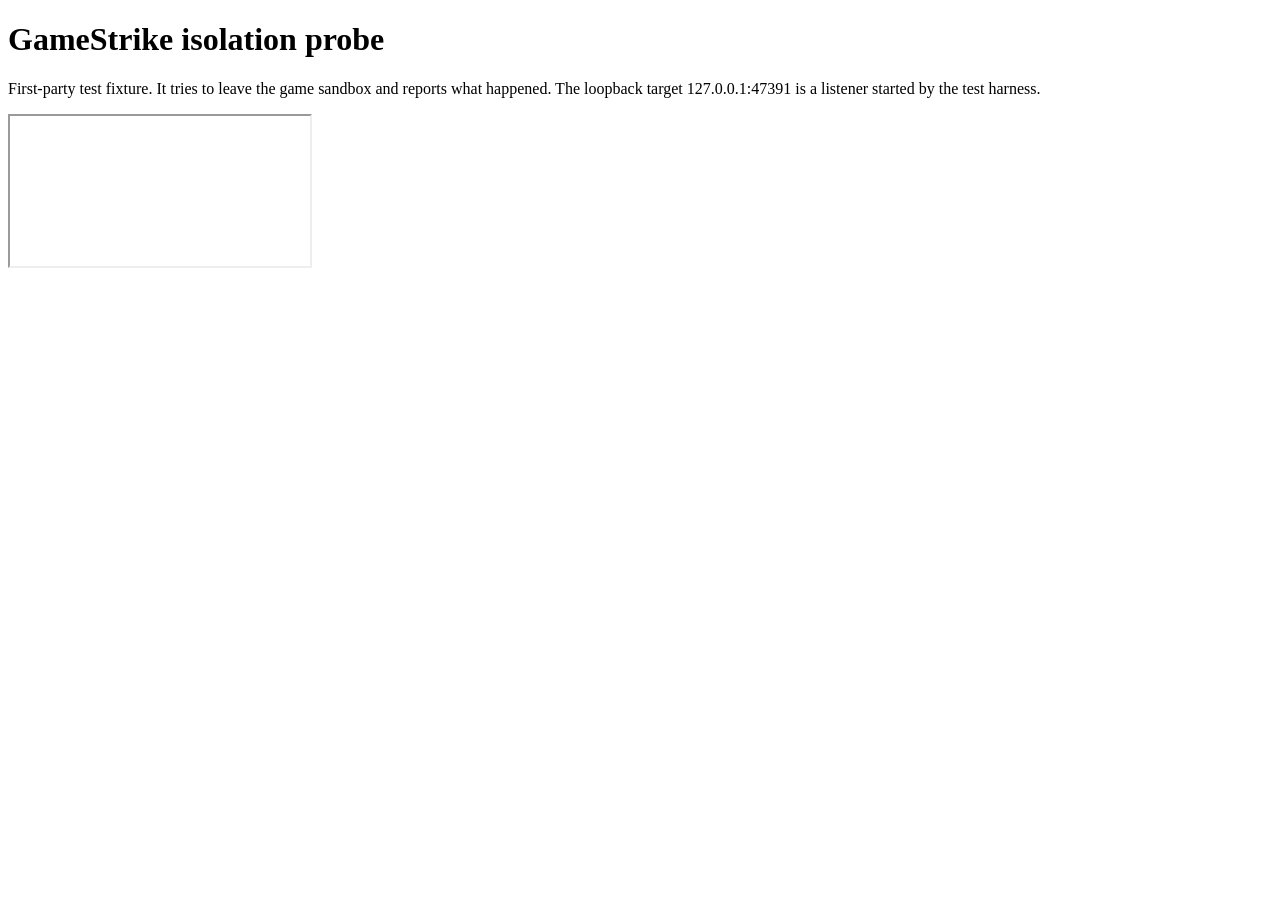
==== fixtures/isolation-probe.html @ daca2d8e "Add offline play and an isolation probe for the game player Offline mode serves a strict CSP and rou" ====
<!doctype html>
<html lang="en">
<meta charset="utf-8">
<title>GameStrike isolation probe starting</title>
<h1>GameStrike isolation probe</h1>
<p>First-party test fixture. It tries to leave the game sandbox and reports what happened.
The loopback target 127.0.0.1:47391 is a listener started by the test harness.</p>
<pre id="results"></pre>
<script>
  const target = "127.0.0.1:47391";
  const results = [];
  const record = (name, value) => results.push(`${name}=${value}`);
  const settle = (name, promise, ok = "resolved", bad = "rejected") =>
    promise.then(() => record(name, ok), () => record(name, bad));
  const timeout = (ms) => new Promise((_, reject) => setTimeout(() => reject(new Error("timeout")), ms));

  // Saves: one localStorage counter and one IndexedDB counter.
  const launch = Number(localStorage.getItem("probe-launches") || 0) + 1;
  localStorage.setItem("probe-launches", String(launch));
  record("launch", launch);
  const idb = new Promise((resolve, reject) => {
    const open = indexedDB.open("gamestrike-probe", 1);
    open.onupgradeneeded = () => open.result.createObjectStore("saves");
    open.onerror = () => reject(open.error);
    open.onsuccess = () => {
      const store = open.result.transaction("saves", "readwrite").objectStore("saves");
      const get = store.get("count");
      get.onsuccess = () => {
        const next = (get.result || 0) + 1;
        store.put(next, "count").onsuccess = () => resolve(next);
      };
      get.onerror = () => reject(get.error);
    };
  });
  const pending = [idb.then((count) => record("idb", count), () => record("idb", "error"))];

  // Host bridges: GameStrike registers no IPC handler or host objects in the player.
  record("ipc", typeof window.ipc);
  record("hostObjects", typeof window.chrome?.webview?.hostObjects);
  try {
    if (window.chrome?.webview?.postMessage) {
      window.chrome.webview.postMessage("probe");
      record("postMessage", "sent");
    } else {
      record("postMessage", "absent");
    }
  } catch (_) {
    record("postMessage", "threw");
  }

  // Same-origin assets must keep working.
  pending.push(settle("self-fetch", fetch("/index.html").then((r) => { if (!r.ok) throw new Error(); })));

  // Network paths. The harness counts what reaches the loopback listener.
  pending.push(settle("fetch", Promise.race([fetch(`http://${target}/fetch`), timeout(3000)])));
  pending.push(new Promise((resolve) => {
    const xhr = new XMLHttpRequest();
    xhr.open("GET", `http://${target}/xhr`);
    xhr.onload = () => { record("xhr", "loaded"); resolve(); };
    xhr.onerror = () => { record("xhr", "error"); resolve(); };
    try { xhr.send(); } catch (_) { record("xhr", "threw"); resolve(); }
  }));
  pending.push(new Promise((resolve) => {
    try {
      const socket = new WebSocket(`ws://${target}/ws`);
      socket.onopen = () => { record("ws", "open"); socket.close(); resolve(); };
      socket.onerror = () => { record("ws", "error"); resolve(); };
      setTimeout(() => { record("ws", "timeout"); resolve(); }, 3000);
    } catch (_) {
      record("ws", "threw");
      resolve();
    }
  }));
  pending.push(new Promise((resolve) => {
    const image = new Image();
    image.onload = () => { record("img", "loaded"); resolve(); };
    image.onerror = () => { record("img", "error"); resolve(); };
    image.src = `http://${target}/img`;
  }));
  const script = document.createElement("script");
  script.src = `http://${target}/script.js`;
  document.head.append(script);
  const frame = document.createElement("iframe");
  frame.src = `http://${target}/frame`;
  document.body.append(frame);
  try { record("beacon", navigator.sendBeacon(`http://${target}/beacon`, "x") ? "queued" : "refused"); }
  catch (_) { record("beacon", "threw"); }
  try {
    const events = new EventSource(`http://${target}/events`);
    setTimeout(() => events.close(), 1500);
  } catch (_) { /* counted by the harness */ }

  // WebRTC is not covered by CSP; the harness listens for STUN on UDP.
  if (window.RTCPeerConnection) {
    try {
      const peer = new RTCPeerConnection({ iceServers: [{ urls: `stun:${target}` }] });
      peer.createDataChannel("probe");
      peer.createOffer().then((offer) => peer.setLocalDescription(offer)).catch(() => {});
      setTimeout(() => peer.close(), 2500);
      record("webrtc", "created");
    } catch (_) {
      record("webrtc", "threw");
    }
  } else {
    record("webrtc", "unavailable");
  }

  // Local files and other origins.
  pending.push(settle("file-fetch", fetch("file:///C:/Windows/win.ini")));
  pending.push(settle("other-origin", Promise.race([fetch("https://gamestrike-other.localhost/index.html"), timeout(3000)])));
  const popup = window.open("about:blank", "_blank");
  record("popup", popup === null ? "null" : "handle");
  if (popup) popup.close();

  Promise.all(pending).then(() => setTimeout(() => {
    results.sort();
    document.getElementById("results").textContent = results.join("\n");
    document.title = `GameStrike isolation probe launch=${launch};${results.join(";")}`;
  }, 2600));
</script>
</html>
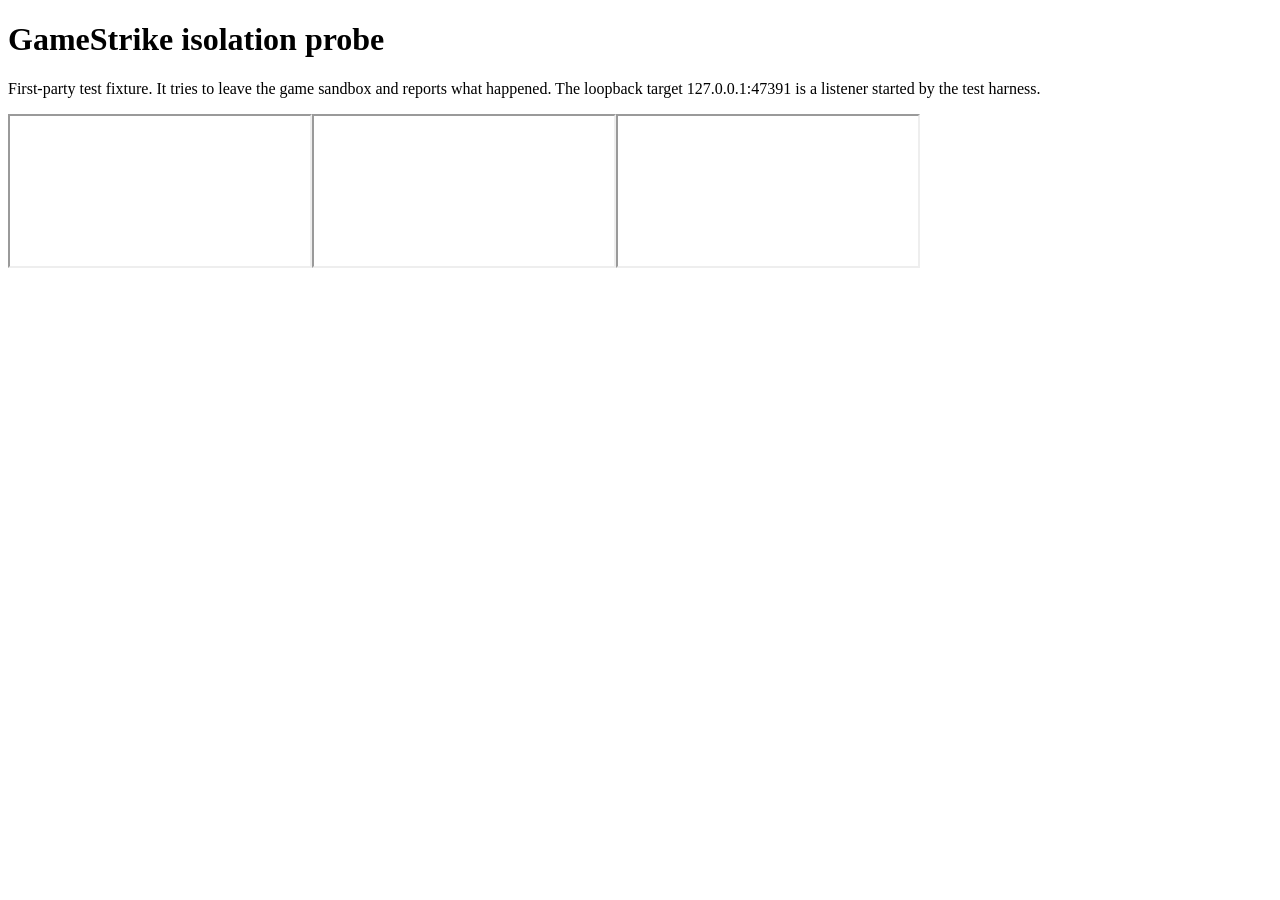
==== commit d15370f3: "Port the player to WebKitGTK and WKWebView with per-platform isolation The player now builds behind " ====
--- a/fixtures/isolation-probe.html
+++ b/fixtures/isolation-probe.html
@@ -13,6 +13,13 @@
   const settle = (name, promise, ok = "resolved", bad = "rejected") =>
     promise.then(() => record(name, ok), () => record(name, bad));
   const timeout = (ms) => new Promise((_, reject) => setTimeout(() => reject(new Error("timeout")), ms));
+  // Resolves if any of the URLs can be fetched, so one probe covers Windows and Unix paths.
+  const anyFetch = (urls) => Promise.any(urls.map((url) => Promise.race([fetch(url), timeout(3000)])));
+
+  // Counts Content-Security-Policy violations, so CSP is checked separately from the proxy.
+  let cspViolations = 0;
+  document.addEventListener("securitypolicyviolation", () => { cspViolations += 1; });
+  record("origin", location.origin);
 
   // Saves: one localStorage counter and one IndexedDB counter.
   const launch = Number(localStorage.getItem("probe-launches") || 0) + 1;
@@ -36,6 +43,8 @@
 
   // Host bridges: GameStrike registers no IPC handler or host objects in the player.
   record("ipc", typeof window.ipc);
+  // WebKit defines window.webkit only when a script message handler is registered.
+  record("webkit", typeof window.webkit);
   record("hostObjects", typeof window.chrome?.webview?.hostObjects);
   try {
     if (window.chrome?.webview?.postMessage) {
@@ -106,13 +115,23 @@
   }
 
   // Local files and other origins.
-  pending.push(settle("file-fetch", fetch("file:///C:/Windows/win.ini")));
-  pending.push(settle("other-origin", Promise.race([fetch("https://gamestrike-other.localhost/index.html"), timeout(3000)])));
+  pending.push(settle("file-fetch", anyFetch(["file:///C:/Windows/win.ini", "file:///etc/hosts", "file:///etc/passwd"])));
+  pending.push(settle("other-origin", anyFetch([
+    "https://gamestrike-other.localhost/index.html",
+    "gamestrikeother://localhost/index.html",
+  ])));
+  for (const [name, url] of [["file-frame", "file:///etc/hosts"], ["other-frame", "gamestrikeother://localhost/index.html"]]) {
+    const child = document.createElement("iframe");
+    child.title = name;
+    child.src = url;
+    document.body.append(child);
+  }
   const popup = window.open("about:blank", "_blank");
   record("popup", popup === null ? "null" : "handle");
   if (popup) popup.close();
 
   Promise.all(pending).then(() => setTimeout(() => {
+    record("csp", cspViolations > 0 ? "enforced" : "none");
     results.sort();
     document.getElementById("results").textContent = results.join("\n");
     document.title = `GameStrike isolation probe launch=${launch};${results.join(";")}`;
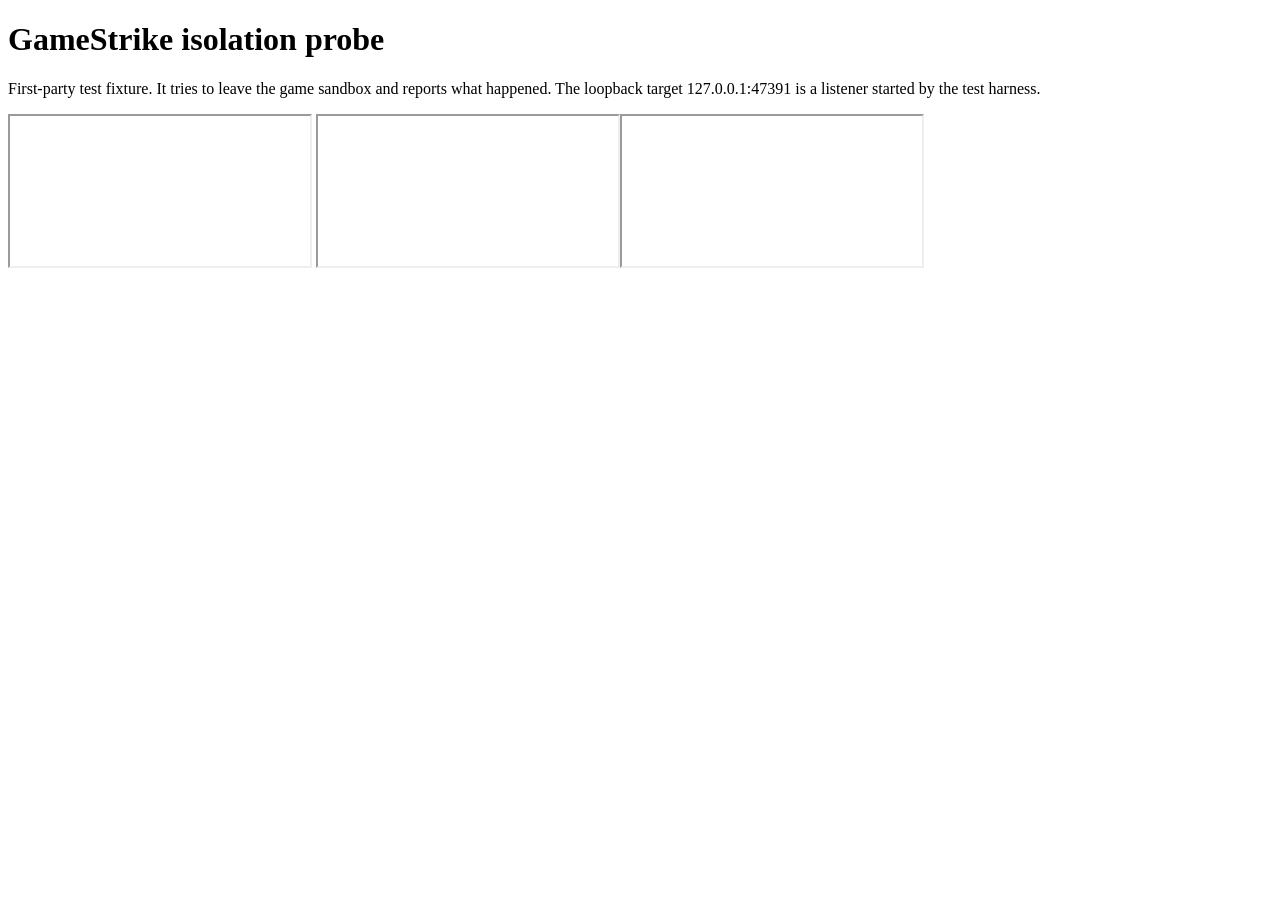
==== commit 8b41588f: "Start the probe's other-scheme checks after its same-origin fetch Windows CI run 39163391920 saw the" ====
--- a/fixtures/isolation-probe.html
+++ b/fixtures/isolation-probe.html
@@ -58,7 +58,11 @@
   }
 
   // Same-origin assets must keep working.
-  pending.push(settle("self-fetch", fetch("/index.html").then((r) => { if (!r.ok) throw new Error(); })));
+  const selfFetch = fetch("/index.html").then((r) => { if (!r.ok) throw new Error(); });
+  pending.push(settle("self-fetch", selfFetch));
+  // Probes for other schemes start only after the same-origin check has finished, so a
+  // cancelled navigation or unknown scheme cannot disturb that check.
+  const afterSelf = selfFetch.catch(() => {});
 
   // Network paths. The harness counts what reaches the loopback listener.
   pending.push(settle("fetch", Promise.race([fetch(`http://${target}/fetch`), timeout(3000)])));
@@ -116,16 +120,18 @@
 
   // Local files and other origins.
   pending.push(settle("file-fetch", anyFetch(["file:///C:/Windows/win.ini", "file:///etc/hosts", "file:///etc/passwd"])));
-  pending.push(settle("other-origin", anyFetch([
+  pending.push(settle("other-origin", afterSelf.then(() => anyFetch([
     "https://gamestrike-other.localhost/index.html",
     "gamestrikeother://localhost/index.html",
-  ])));
-  for (const [name, url] of [["file-frame", "file:///etc/hosts"], ["other-frame", "gamestrikeother://localhost/index.html"]]) {
-    const child = document.createElement("iframe");
-    child.title = name;
-    child.src = url;
-    document.body.append(child);
-  }
+  ]))));
+  pending.push(afterSelf.then(() => {
+    for (const [name, url] of [["file-frame", "file:///etc/hosts"], ["other-frame", "gamestrikeother://localhost/index.html"]]) {
+      const child = document.createElement("iframe");
+      child.title = name;
+      child.src = url;
+      document.body.append(child);
+    }
+  }));
   const popup = window.open("about:blank", "_blank");
   record("popup", popup === null ? "null" : "handle");
   if (popup) popup.close();
